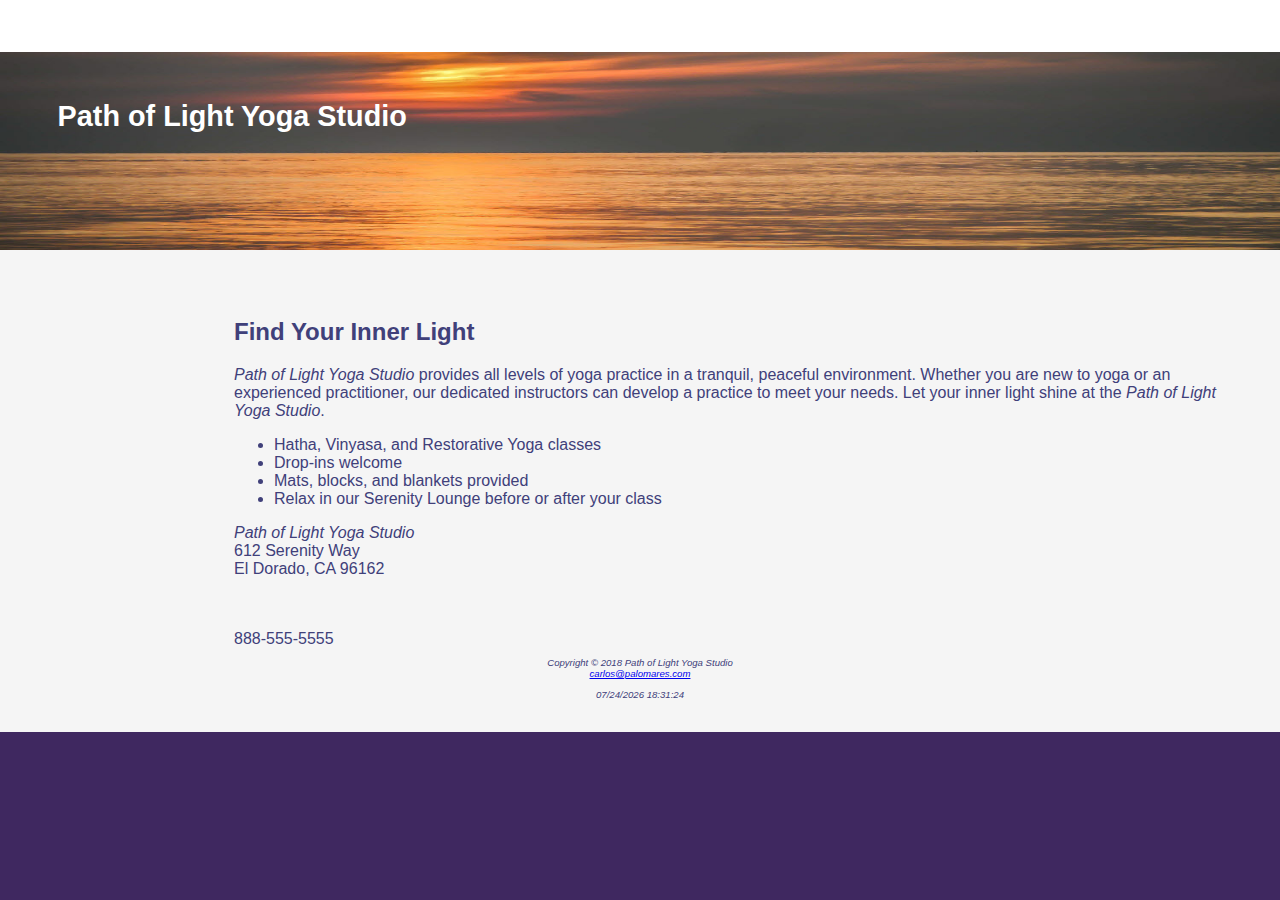
==== Lab6/index.html @ 23d4c8cd "Add files via upload" ====
<!DOCTYPE html>
<html lang="en">

<head>
    <meta charset="UTF-8">
    <meta name="viewport" content="width=device-width, initial-scale=1.0">
    <title>Path of Light Yoga Studio</title>
    <link rel="stylesheet" href="css/yoga.css">
</head>

<body>
    <header class="Home">
        <h1> <a href="index.html">Path of Light Yoga Studio</a></h1>
    </header>
    <nav>
        <ul>
            <li><a href="index.html">Home</a></li>
            <li><a href="classes.html">Classes</a></li>
            <li><a href="schedule.html">Schedule</a></li>
            <li><a href="Contact.html">Contact</a></li>
        </ul>
    </nav>
    <div id="wrapper">
        <main>
            <h2>Find Your Inner Light</h2>
            <p><span class="studio">Path of Light Yoga Studio</span> provides all levels of yoga practice in a tranquil,
                peaceful environment. Whether you are new to yoga or an experienced practitioner, our dedicated
                instructors can develop a practice to meet your needs. Let your inner light shine at the <span
                    class="studio">Path of Light Yoga Studio</span>.</p>
            <ul>
                <li>Hatha, Vinyasa, and Restorative Yoga classes</li>
                <li>Drop-ins welcome</li>
                <li>Mats, blocks, and blankets provided</li>
                <li>Relax in our Serenity Lounge before or after your class</li>
            </ul>
            <div class="clear">
                <p><span class="studio">Path of Light Yoga Studio</span><br>
                    612 Serenity Way<br>
                    El Dorado, CA 96162</p><br><br>
                    <a id="mobile" href="888-555-5555"></a> <span id="desktop">888-555-5555</span>

            </div>
        </main>
        <footer>
            <p>Copyright &copy 2018 <span class="studio">Path of Light Yoga Studio</span><br>
                <a href="mailto:carlos@palomares.com"><i>carlos@palomares.com</i></a>
            </p>
            <script>
                var date = document.lastModified;
                document.write(date);
            </script>
        </footer>
    </div>
</body>

</html>
---- Lab6/css/yoga.css ----
*{box-sizing: border-box;}
body {
    background-color: #3f2860;
    color: #40407a;
    font-family: Verdana, Geneva, Tahoma, sans-serif;
    margin: 0;
}

header {
    background-color: #40407a;
    background-image: url(../images/sunrise.jpg);
    background-size: 100% 100%;
    color: white;
    font-size: 90%;
    margin-top: 50px;
    min-height: 200px;
}

header a {
    text-decoration: none;

}
header a:link, header a:visited {
    color: #fff;
}
header a:hover {
    color: #edf5f5;
}

h1 {
    padding-top: 50px;
    padding-left: 2em;
}

nav {

    width: 100%;
    position: fixed;
    top: 0;
    left: 0;
    text-align: right;
    background-color: white;
    margin: 0;
    padding-right: 0;
    padding-top: 0.5em;
    z-index: 9999;
}

nav ul {
    list-style: none;
    display: flex;
    flex-wrap: wrap;
    margin: 0;
    font-size: 1.2em;
}


nav a {
    display: block;
    text-decoration: none;
}
nav a:link { 
    color: #fff; 
}

nav a:visited { 
    color: #fff; 
}


nav a:hover { 
    color: #A26100; 

}

nav li {
    width: 40%;
    top: 0;
    padding-bottom: 0;
    padding-left: 1em;
    padding-right: 1em;
    display: inline;
}

.studio {
    font-style: italic;
}

footer {

    font-size: .60em;
    font-style: italic;
    text-align: center;

}

#wrapper {
    background-color: #F5F5F5;
    padding: 2em;
}

main {
    padding-left: 2em;
    padding-right: 2em;
    margin-left: 170px;
    padding-top: 1em;
}


#hero {


}

.floatleft {

}
.clear {

}
.onehalf {

}
.onethird {

}

#mathero {
    background-image: url(/images/yogamat.jpg);
    background-repeat: no-repeat;
    height: 300px;
    background-size: cover;
    display: none;

}

#loungehero {
    background-image: url(/images/yogalounge.jpg);
    background-repeat: no-repeat;
    height: 300px;
    background-size: cover;
    display: none;
}

.section {
    padding-left: .5em;
    padding-right: .5em;
}
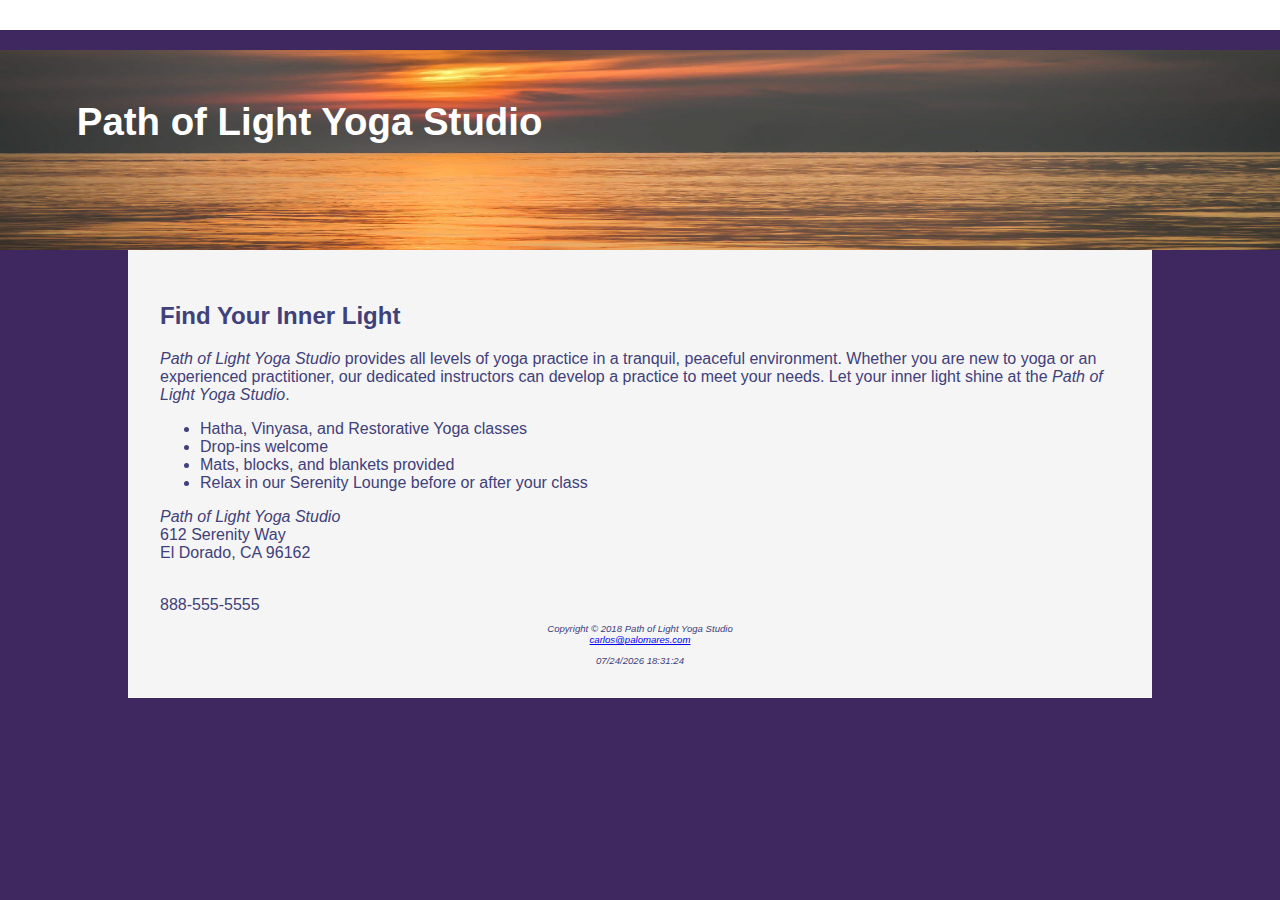
==== commit 53111343: "Add files via upload" ====
--- a/Lab6/index.html
+++ b/Lab6/index.html
@@ -10,14 +10,14 @@
 
 <body>
     <header class="Home">
-        <h1> <a href="index.html">Path of Light Yoga Studio</a></h1>
+        <h1><a href="index.html">Path of Light Yoga Studio</a></h1>
     </header>
     <nav>
         <ul>
             <li><a href="index.html">Home</a></li>
             <li><a href="classes.html">Classes</a></li>
             <li><a href="schedule.html">Schedule</a></li>
-            <li><a href="Contact.html">Contact</a></li>
+            <li><a href="contact.html">Contact</a></li>
         </ul>
     </nav>
     <div id="wrapper">
@@ -36,9 +36,8 @@
             <div class="clear">
                 <p><span class="studio">Path of Light Yoga Studio</span><br>
                     612 Serenity Way<br>
-                    El Dorado, CA 96162</p><br><br>
-                    <a id="mobile" href="888-555-5555"></a> <span id="desktop">888-555-5555</span>
-
+                    El Dorado, CA 96162</p><br>
+                <a id="mobile" href="tel:888-555-5555">888-555-5555</a> <span id="desktop">888-555-5555</span>
             </div>
         </main>
         <footer>
--- a/Lab6/css/yoga.css
+++ b/Lab6/css/yoga.css
@@ -1,9 +1,17 @@
-*{box-sizing: border-box;}
+* {
+    box-sizing: border-box;
+}
+
 body {
     background-color: #3f2860;
     color: #40407a;
     font-family: Verdana, Geneva, Tahoma, sans-serif;
     margin: 0;
+}
+
+#wrapper {
+    background-color: #F5F5F5;
+    padding: 2em;
 }
 
 header {
@@ -16,13 +24,17 @@
     min-height: 200px;
 }
 
+
 header a {
     text-decoration: none;
-
-}
-header a:link, header a:visited {
+    color: black;
+}
+
+header a:link,
+header a:visited {
     color: #fff;
 }
+
 header a:hover {
     color: #edf5f5;
 }
@@ -33,49 +45,50 @@
 }
 
 nav {
-
-    width: 100%;
-    position: fixed;
+    width: 100%; 
+    position: fixed; 
     top: 0;
     left: 0;
-    text-align: right;
-    background-color: white;
+    right: 0; 
+    text-align: right; 
+    background-color: white; 
     margin: 0;
     padding-right: 0;
-    padding-top: 0.5em;
+    padding-top: 0.5em; 
     z-index: 9999;
 }
 
 nav ul {
     list-style: none;
-    display: flex;
-    flex-wrap: wrap;
+    display: flex; 
+    flex-wrap: wrap; 
     margin: 0;
     font-size: 1.2em;
 }
 
+nav li {
+    width: 40%;
+    padding: 0; 
+    padding-left: 1em;
+    padding-right: 1em;
+    display: inline; 
+}
 
 nav a {
     display: block;
     text-decoration: none;
 }
-nav a:link { 
-    color: #fff; 
-}
-
-nav a:visited { 
-    color: #fff; 
-}
-
-
-nav a:hover { 
-    color: #A26100; 
-
+
+nav a:link, nav a:visited {
+    color: #fff;
+}
+
+nav a:hover {
+    color: #A26100;
 }
 
 nav li {
     width: 40%;
-    top: 0;
     padding-bottom: 0;
     padding-left: 1em;
     padding-right: 1em;
@@ -87,42 +100,16 @@
 }
 
 footer {
-
     font-size: .60em;
     font-style: italic;
     text-align: center;
-
-}
-
-#wrapper {
-    background-color: #F5F5F5;
-    padding: 2em;
-}
-
-main {
-    padding-left: 2em;
-    padding-right: 2em;
-    margin-left: 170px;
-    padding-top: 1em;
-}
-
-
-#hero {
-
-
-}
-
-.floatleft {
-
-}
-.clear {
-
-}
-.onehalf {
-
-}
-.onethird {
-
+}
+
+.home,
+.content {
+    height: 20vh;
+    padding-top: 2em;
+    padding-left: 10%;
 }
 
 #mathero {
@@ -131,7 +118,6 @@
     height: 300px;
     background-size: cover;
     display: none;
-
 }
 
 #loungehero {
@@ -145,4 +131,73 @@
 .section {
     padding-left: .5em;
     padding-right: .5em;
-}+}
+
+#mobile {
+    display: inline;
+}
+
+#desktop {
+    display: none;
+}
+
+@media (min-width: 600px) {
+    nav ul {
+        list-style: none;
+        display: flex;
+        flex-wrap: nowrap;
+        justify-content: flex-end;
+        margin: 0;
+        font-size: 1.2em;
+    }
+
+    nav li {
+        width: 7em;
+    }
+
+    section {
+        padding-left: 2em;
+        padding-right: 2em;
+    }
+
+    #mathero, #loungehero {
+        display: block;
+        padding-bottom: 1em;
+    }
+
+    #flow {
+        display: flex;
+        flex-direction: row;
+    }
+
+    #mobile {
+        display: none;
+    }
+
+    #desktop {
+        display: inline;
+    }
+}
+
+@media (min-width: 1024px) {
+    header {
+        font-size: 120%;
+    }
+
+    .home {
+        height: 50vh;
+        padding-top: 5em;
+        padding-left: 8em;
+    }
+
+    .content {
+        height: 30vh;
+        padding-top: 1em;
+        padding-left: 8em;
+    }
+
+    #wrapper {
+        margin: auto;
+        width: 80%;
+    }
+}
